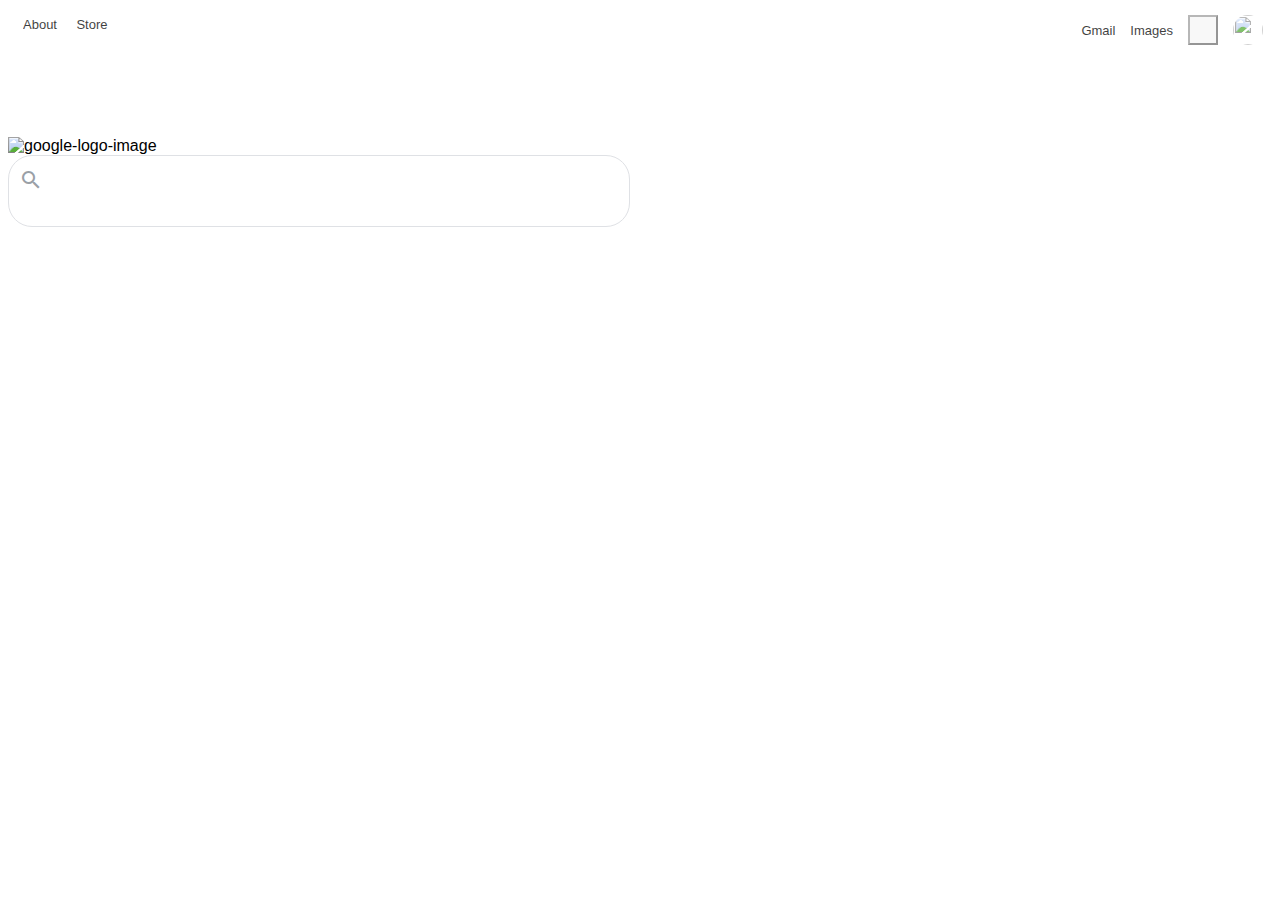
==== index.html @ 86db0542 "2" ====
<!DOCTYPE html>
<head>
        <link rel="stylesheet" href="index.css">
        <link href="https://fonts.googleapis.com/icon?family=Material+Icons"
      rel="stylesheet">
    </head>
    <body>
        <nav id="top-block">
            <a id="about-anchor" href="#" class="left-anchor">About</a>
            <a id="store-anchor" href="#" class="left-anchor">Store</a>
            <a id="github-ahchor" class="right-anchor" href="https://github.com/unkelrara">
                <img id="git-image" blass="right-anchor" src="https://avatars.githubusercontent.com/u/23117856?s=60&u=1d46c8199f68d70cbadfc1193690273041d61b81&v=4"
                target="_blank">
            </a>
            <a id="apps-anchor" class="right-anchor" href="#">
                <button class="button-apps"></button>
            </a>
            <a id="images-anchor" class="right-anchor" href="#">Images</a>
            <a id="gmail-anchor" class="right-anchor" href="#">Gmail</a>
            </nav>
            </div>
        <div id="google-logo">
            <img src="https://www.google.com/images/branding/googlelogo/1x/googlelogo_color_272x92dp.png" alt="google-logo-image" >
        </img>
        </div>
        <div id="search-block" >
            <form id="search-bar">
                <span class="material-icons">
                    search
                    </span>
                    <input type="text" class="search-box" value="" >

            </form>
        </div>
    </body>
---- index.css ----
body {
    font-family: arial,sans-serif;
    margin-top: 15px;
    position: absolute;
    width: 100%;
}
a:hover{
    text-decoration: underline;
    opacity: 1;
}
a {
    padding-left: 15px;
    color: inherit;
    font-size: 13px;
    align-items: center;
    display: flex;
}
.left-anchor {
    display: inline-block;
    text-decoration: none;
    opacity: .75;
    min-height: 30px;
}
.right-anchor {
    min-height: 30px;
    opacity: .75;
    text-decoration: none;
    display: flex;
    float: right;
}
.button-apps {
    width: 30px;
    height: 30px;
    background-image: url('//ssl.gstatic.com/gb/images/i1_1967ca6a.png');
    background-position: -132px -38px;
    opacity: .55;
    background-size: 528px 68px;
}
#git-image {
    margin-right: 25px;
    border-radius: 50%;
    height: 30px;
    width: 30px;
}
#google-logo {
    padding-top: 90px;
    margin-left: auto;
    margin-right: auto;
    display: block;
}
#search-block {
    background-color: white;
    display: flex;
    align-items: center;
    justify-content: space-between;
    padding: 10px;
    width: 600px;
    height: 50px;
    border: 1px solid #dfe1e5;
    border-radius: 24px;
}
.material-icons {
    color: #9AA0A6;
    padding-right: 13px;
    display: inline-block;
    align-items: center;
    height: 20;
    width: 20;
}
.search-box {
    flex-basis: 100%;
    border: none;
    outline: none;
    width: 100%;
    height: 100%;
}
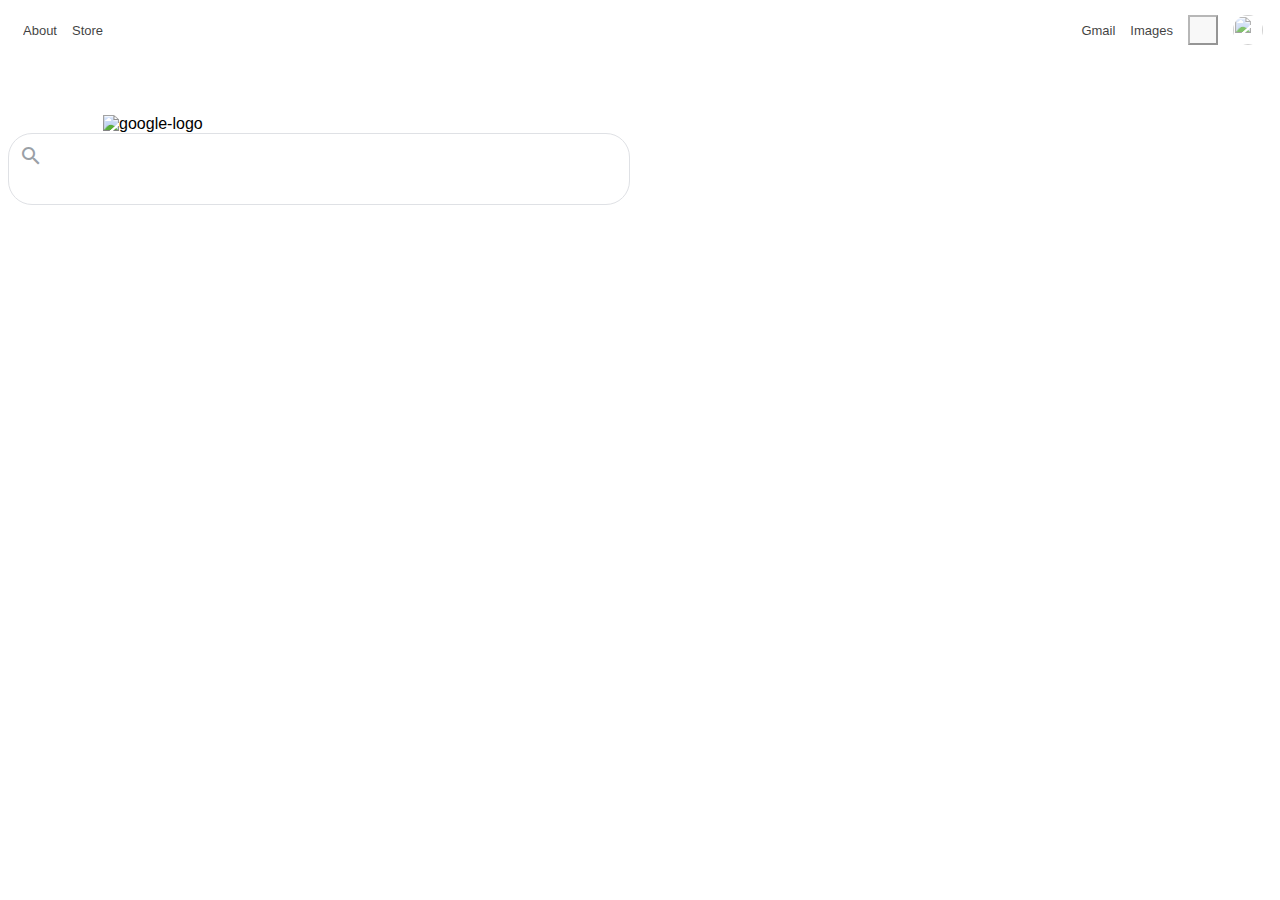
==== commit d0aafc39: "pushit" ====
--- a/index.html
+++ b/index.html
@@ -18,18 +18,18 @@
             <a id="images-anchor" class="right-anchor" href="#">Images</a>
             <a id="gmail-anchor" class="right-anchor" href="#">Gmail</a>
             </nav>
-            </div>
-        <div id="google-logo">
-            <img src="https://www.google.com/images/branding/googlelogo/1x/googlelogo_color_272x92dp.png" alt="google-logo-image" >
+            <main>
+        <div>
+            <img id="google-logo" src="https://www.google.com/images/branding/googlelogo/1x/googlelogo_color_272x92dp.png" alt="google-logo">
         </img>
         </div>
         <div id="search-block" >
             <form id="search-bar">
-                <span class="material-icons">
+                <span class="material-icons" id="search-box" >
                     search
                     </span>
-                    <input type="text" class="search-box" value="" >
-
+                    <input type="text" id="search-box" value="" >
             </form>
         </div>
+    </main>
     </body>
--- a/index.css
+++ b/index.css
@@ -8,6 +8,9 @@
     text-decoration: underline;
     opacity: 1;
 }
+#top-block {
+    margin-bottom: 10px;
+}
 a {
     padding-left: 15px;
     color: inherit;
@@ -16,16 +19,15 @@
     display: flex;
 }
 .left-anchor {
-    display: inline-block;
     text-decoration: none;
     opacity: .75;
     min-height: 30px;
+    float: left;
 }
 .right-anchor {
     min-height: 30px;
     opacity: .75;
     text-decoration: none;
-    display: flex;
     float: right;
 }
 .button-apps {
@@ -44,15 +46,13 @@
 }
 #google-logo {
     padding-top: 90px;
-    margin-left: auto;
-    margin-right: auto;
+    margin: auto;
     display: block;
 }
 #search-block {
     background-color: white;
-    display: flex;
+    display: block;
     align-items: center;
-    justify-content: space-between;
     padding: 10px;
     width: 600px;
     height: 50px;
@@ -62,12 +62,11 @@
 .material-icons {
     color: #9AA0A6;
     padding-right: 13px;
-    display: inline-block;
     align-items: center;
     height: 20;
     width: 20;
 }
-.search-box {
+#search-box {
     flex-basis: 100%;
     border: none;
     outline: none;
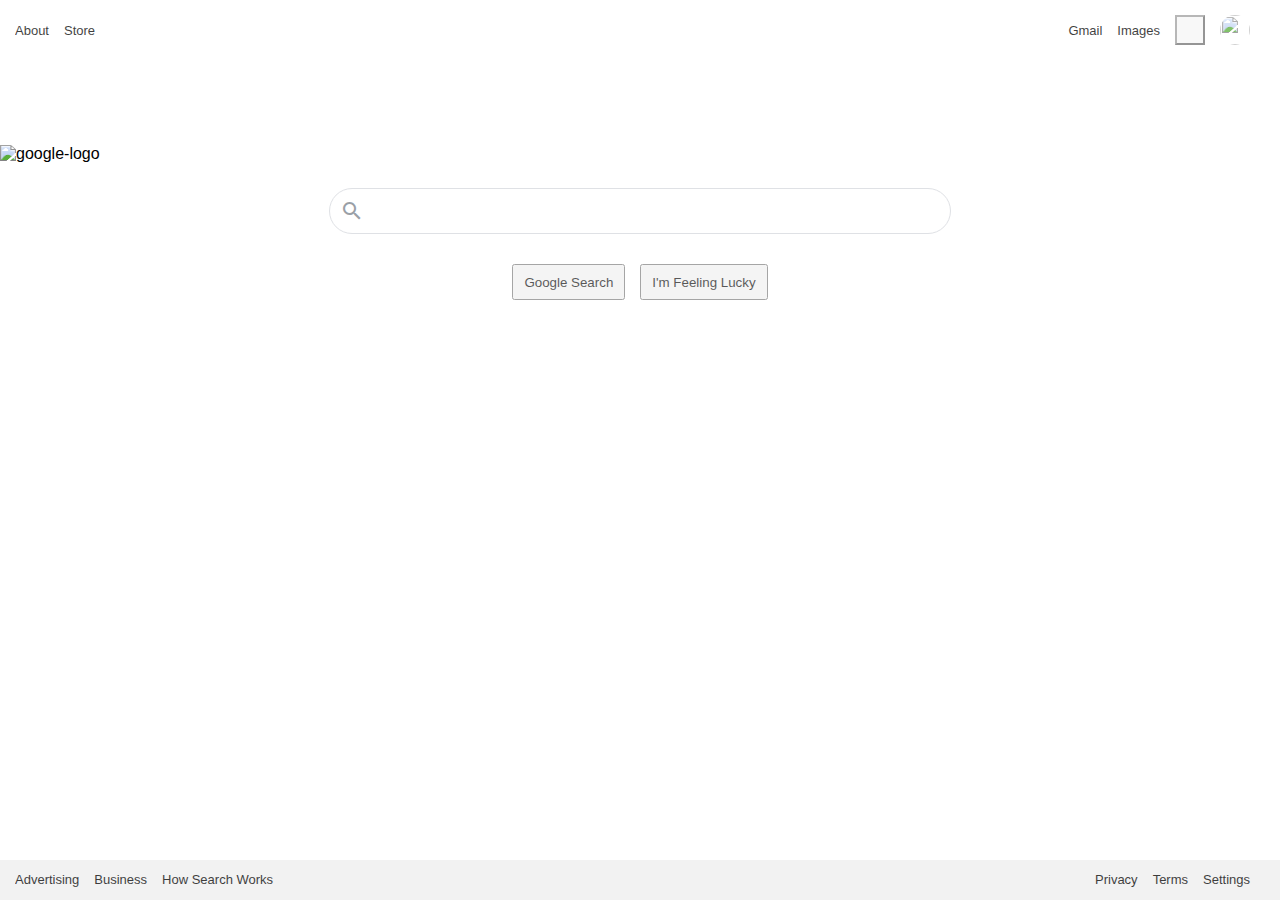
==== commit 4732e426: "complete" ====
--- a/index.html
+++ b/index.html
@@ -1,10 +1,15 @@
 <!DOCTYPE html>
 <head>
+    <style type="text/css">
+        body { margin:0; }
+    </style>
         <link rel="stylesheet" href="index.css">
         <link href="https://fonts.googleapis.com/icon?family=Material+Icons"
       rel="stylesheet">
     </head>
     <body>
+        <div id="page-container">
+        <div id="content-wrap">
         <nav id="top-block">
             <a id="about-anchor" href="#" class="left-anchor">About</a>
             <a id="store-anchor" href="#" class="left-anchor">Store</a>
@@ -23,13 +28,33 @@
             <img id="google-logo" src="https://www.google.com/images/branding/googlelogo/1x/googlelogo_color_272x92dp.png" alt="google-logo">
         </img>
         </div>
-        <div id="search-block" >
+        <div id="search-block">
+            <span class="material-icons">
+                search
+                </span>
             <form id="search-bar">
-                <span class="material-icons" id="search-box" >
-                    search
-                    </span>
                     <input type="text" id="search-box" value="" >
             </form>
         </div>
+        <div class="search-buttons">
+                <input id="search-button" type="submit" value="Google Search">
+                </input>
+                <input id="lucky-button" type="submit" value="I'm Feeling Lucky">
+                </input>
+        </div>
+    </div>
+        <div class="fbar"> 
+            <span>
+                <a class="left-anchor" id="Advertising" href="#">Advertising</a>
+                <a class="left-anchor" id="Business" href="#">Business</a>
+                <a class="left-anchor" id="How Search Works" href="#">How Search Works</a>
+            </span>
+            <span>
+                <a class="right-anchor" id="Settings-button" href="#">Settings</a>
+                <a class="right-anchor" id="Terms-button" href="#">Terms</a>
+                <a class="right-anchor" id="Privacy-button" href="#">Privacy</a>
+            </span>
+        </div>
+    </div>
     </main>
     </body>
--- a/index.css
+++ b/index.css
@@ -3,6 +3,14 @@
     margin-top: 15px;
     position: absolute;
     width: 100%;
+    height: 100%;
+}
+#page-container {
+    position: relative;
+    min-height: 100vh;
+  }
+#content-wrap {
+    padding-bottom: 2.5rem;
 }
 a:hover{
     text-decoration: underline;
@@ -10,6 +18,8 @@
 }
 #top-block {
     margin-bottom: 10px;
+    width: 100%;
+    min-height: 30px;
 }
 a {
     padding-left: 15px;
@@ -39,10 +49,10 @@
     background-size: 528px 68px;
 }
 #git-image {
-    margin-right: 25px;
     border-radius: 50%;
     height: 30px;
     width: 30px;
+    margin-right: 30px;
 }
 #google-logo {
     padding-top: 90px;
@@ -50,26 +60,63 @@
     display: block;
 }
 #search-block {
+    margin: 25px auto auto auto;
+    display: flex;
     background-color: white;
-    display: block;
-    align-items: center;
     padding: 10px;
     width: 600px;
-    height: 50px;
+    align-items: center;
+    justify-content: space-between;
     border: 1px solid #dfe1e5;
     border-radius: 24px;
 }
 .material-icons {
     color: #9AA0A6;
-    padding-right: 13px;
-    align-items: center;
-    height: 20;
-    width: 20;
+    margin-right: 10px;
 }
 #search-box {
-    flex-basis: 100%;
+    height: 100%;
+    width: 560px;
     border: none;
     outline: none;
+}
+.search-buttons {
+    margin: auto;
+    padding-top: 30px;
+    width: 25%;
+    height: 36px;
+    display: flex;
+    justify-content: center;
+    gap: 15px;
+    align-items: center;
+    opacity: 65%;
+}
+#search-button {
+    height: 36px;
+    padding: 0px 10px 0px 10px;
+}
+#lucky-button {
+    height: 36px;
+    padding: 0px 10px 0px 10px;
+}
+.fbar {
+    position: fixed;
+    height: 2.5rem;
+    bottom: 0;
     width: 100%;
-    height: 100%;
+    background: #f2f2f2;
+    background-color: rgb(242, 242, 242);
+    background-position-x: 0%;
+    background-position-y: 0%;
+    background-repeat: repeat;
+    background-attachment: scroll;
+    background-image: none;
+    background-size: auto;
+    background-origin: padding-box;
+    background-clip: border-box;
+    align-items: center;
+    line-height: 40px;
+}
+#Settings-button {
+    margin-right: 30px;
 }